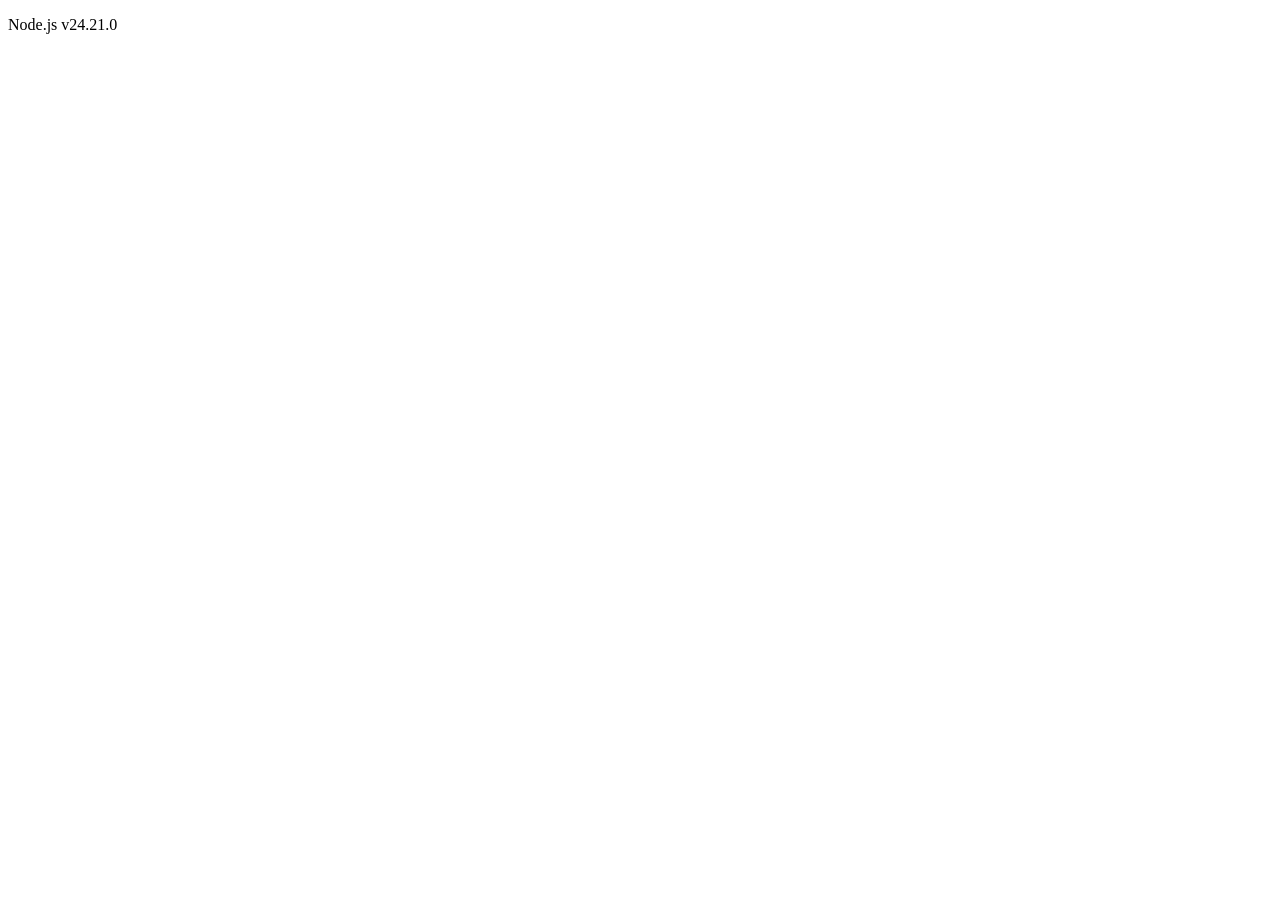
==== kadora/HkadoraTML0.html/index.html @ 57b75d3e "index.htmlコミット" ====
<!DOCTYPE html>
<html lang="en">
<head>
    <meta charset="UTF-8">
    <meta name="viewport" content="width=device-width, initial-scale=1.0">
    <title>Document</title>
</head>
<body>
    <p>Node.js v24.21.0</p>
</body>
</html>
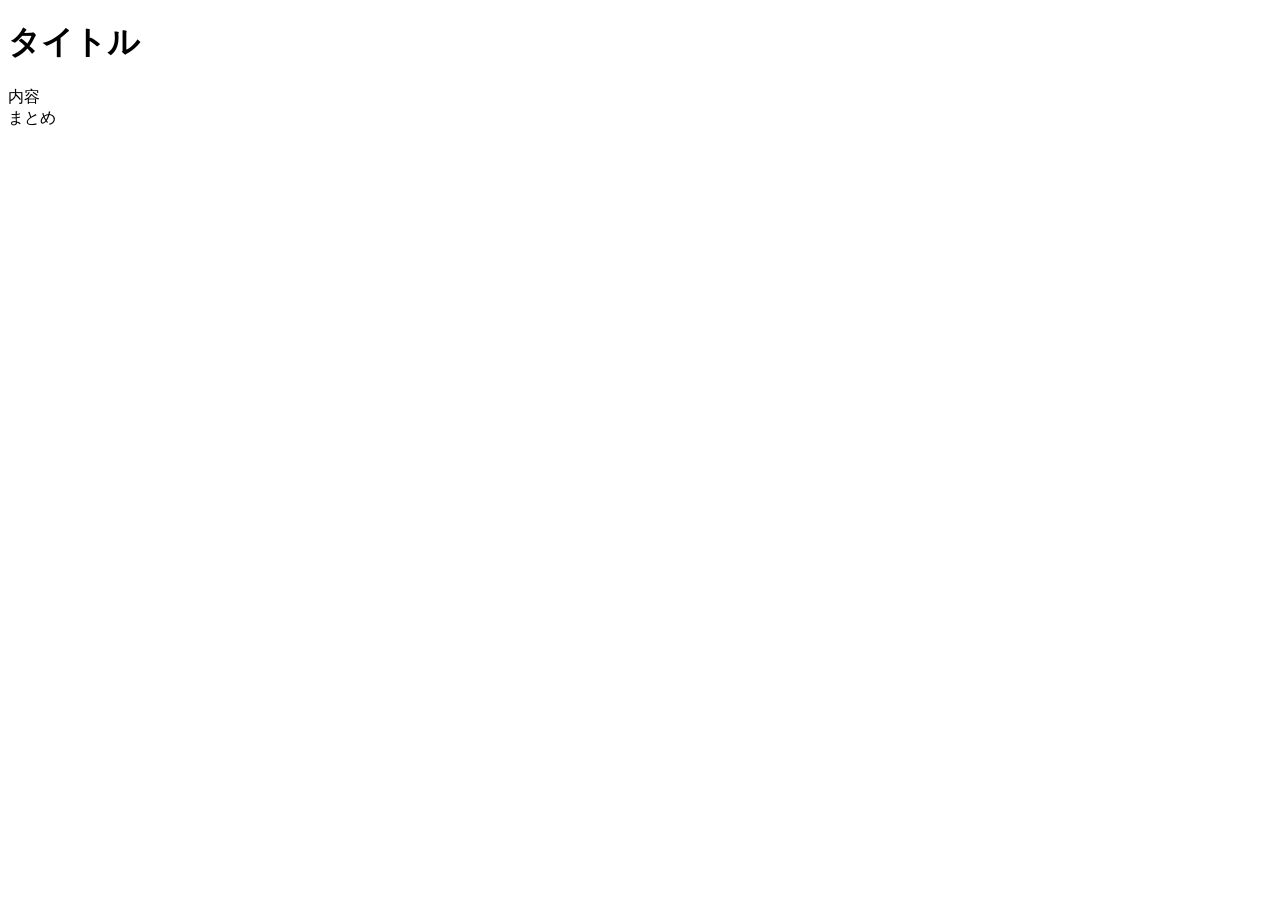
==== commit 394d36de: "indexコミット" ====
--- a/kadora/HkadoraTML0.html/index.html
+++ b/kadora/HkadoraTML0.html/index.html
@@ -1,11 +1,15 @@
 <!DOCTYPE html>
-<html lang="en">
+<html lang="ja">
 <head>
     <meta charset="UTF-8">
     <meta name="viewport" content="width=device-width, initial-scale=1.0">
     <title>Document</title>
 </head>
 <body>
-    <p>Node.js v24.21.0</p>
+    <header>
+        <h1>タイトル</h1>
+    </header>
+    <main>内容</main>
+    <footer>まとめ</footer>
 </body>
 </html>
